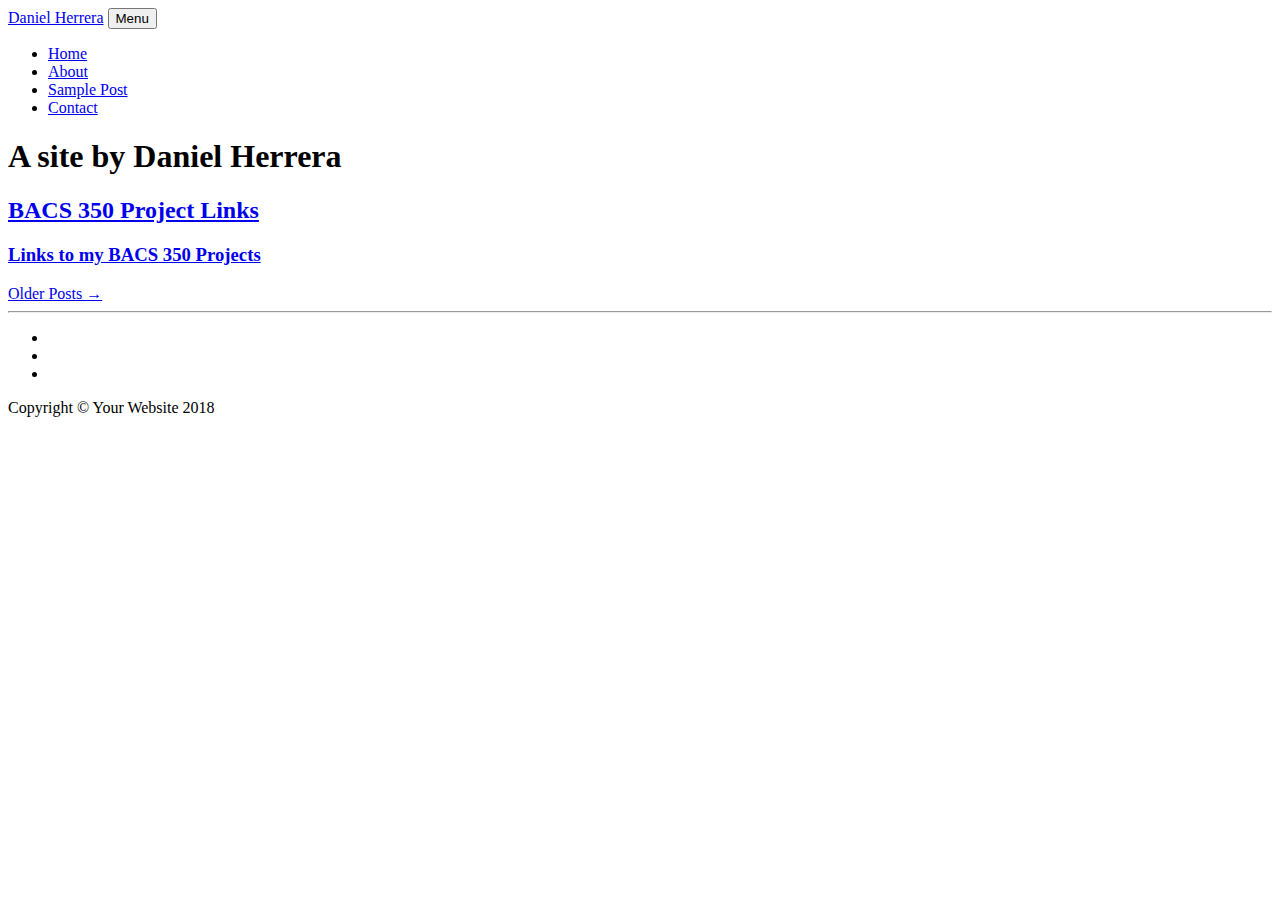
==== index.html @ 3a1d7adc "Take Marks Changes" ====
<!DOCTYPE html>
<html lang="en">

  <head>

    <meta charset="utf-8">
    <meta name="viewport" content="width=device-width, initial-scale=1, shrink-to-fit=no">
    <meta name="description" content="">
    <meta name="author" content="">

    <title>Daniel Herrera</title>

    <!-- Bootstrap core CSS -->
    <link href="vendor/bootstrap/css/bootstrap.min.css" rel="stylesheet">

    <!-- Custom fonts for this template -->
    <link href="vendor/font-awesome/css/font-awesome.min.css" rel="stylesheet" type="text/css">
    <link href='https://fonts.googleapis.com/css?family=Lora:400,700,400italic,700italic' rel='stylesheet' type='text/css'>
    <link href='https://fonts.googleapis.com/css?family=Open+Sans:300italic,400italic,600italic,700italic,800italic,400,300,600,700,800' rel='stylesheet' type='text/css'>

    <!-- Custom styles for this template -->
    <link href="css/clean-blog.min.css" rel="stylesheet">

  </head>

  <body>

    <!-- Navigation -->
    <nav class="navbar navbar-expand-lg navbar-light fixed-top" id="mainNav">
      <div class="container">
        <a class="navbar-brand" href="index.html">Daniel Herrera</a>
        <button class="navbar-toggler navbar-toggler-right" type="button" data-toggle="collapse" data-target="#navbarResponsive" aria-controls="navbarResponsive" aria-expanded="false" aria-label="Toggle navigation">
          Menu
          <i class="fa fa-bars"></i>
        </button>
        <div class="collapse navbar-collapse" id="navbarResponsive">
          <ul class="navbar-nav ml-auto">
            <li class="nav-item">
              <a class="nav-link" href="index.html">Home</a>
            </li>
            <li class="nav-item">
              <a class="nav-link" href="about.html">About</a>
            </li>
            <li class="nav-item">
              <a class="nav-link" href="post.html">Sample Post</a>
            </li>
            <li class="nav-item">
              <a class="nav-link" href="contact.html">Contact</a>
            </li>
          </ul>
        </div>
      </div>
    </nav>

    <!-- Page Header -->
    <header class="masthead" style="background-image: url('img/IMG_1035.JPG')">
      <div class="overlay"></div>
      <div class="container">
        <div class="row">
          <div class="col-lg-8 col-md-10 mx-auto">
            <div class="site-heading">
              <h1>A site by Daniel Herrera</h1>
            </div>
          </div>
        </div>
      </div>
    </header>

    <!-- Main Content -->
    <div class="container">
      <div class="row">
        <div class="col-lg-8 col-md-10 mx-auto">
          <div class="post-preview">
            <a href="/project/index.php">
              <h2 class="post-title">
                BACS 350 Project Links
              </h2>
              <h3 class="post-subtitle">
                Links to my BACS 350 Projects
              </h3>
            </a>
          </div>

          <!-- Pager -->
          <div class="clearfix">
            <a class="btn btn-primary float-right" href="#">Older Posts &rarr;</a>
          </div>
        </div>
      </div>
    </div>

    <hr>

    <!-- Footer -->
    <footer>
      <div class="container">
        <div class="row">
          <div class="col-lg-8 col-md-10 mx-auto">
            <ul class="list-inline text-center">
              <li class="list-inline-item">
                <a href="#">
                  <span class="fa-stack fa-lg">
                    <i class="fa fa-circle fa-stack-2x"></i>
                    <i class="fa fa-twitter fa-stack-1x fa-inverse"></i>
                  </span>
                </a>
              </li>
              <li class="list-inline-item">
                <a href="#">
                  <span class="fa-stack fa-lg">
                    <i class="fa fa-circle fa-stack-2x"></i>
                    <i class="fa fa-facebook fa-stack-1x fa-inverse"></i>
                  </span>
                </a>
              </li>
              <li class="list-inline-item">
                <a href="#">
                  <span class="fa-stack fa-lg">
                    <i class="fa fa-circle fa-stack-2x"></i>
                    <i class="fa fa-github fa-stack-1x fa-inverse"></i>
                  </span>
                </a>
              </li>
            </ul>
            <p class="copyright text-muted">Copyright &copy; Your Website 2018</p>
          </div>
        </div>
      </div>
    </footer>

    <!-- Bootstrap core JavaScript -->
    <script src="vendor/jquery/jquery.min.js"></script>
    <script src="vendor/bootstrap/js/bootstrap.bundle.min.js"></script>

    <!-- Custom scripts for this template -->
    <script src="js/clean-blog.min.js"></script>

  </body>

</html>
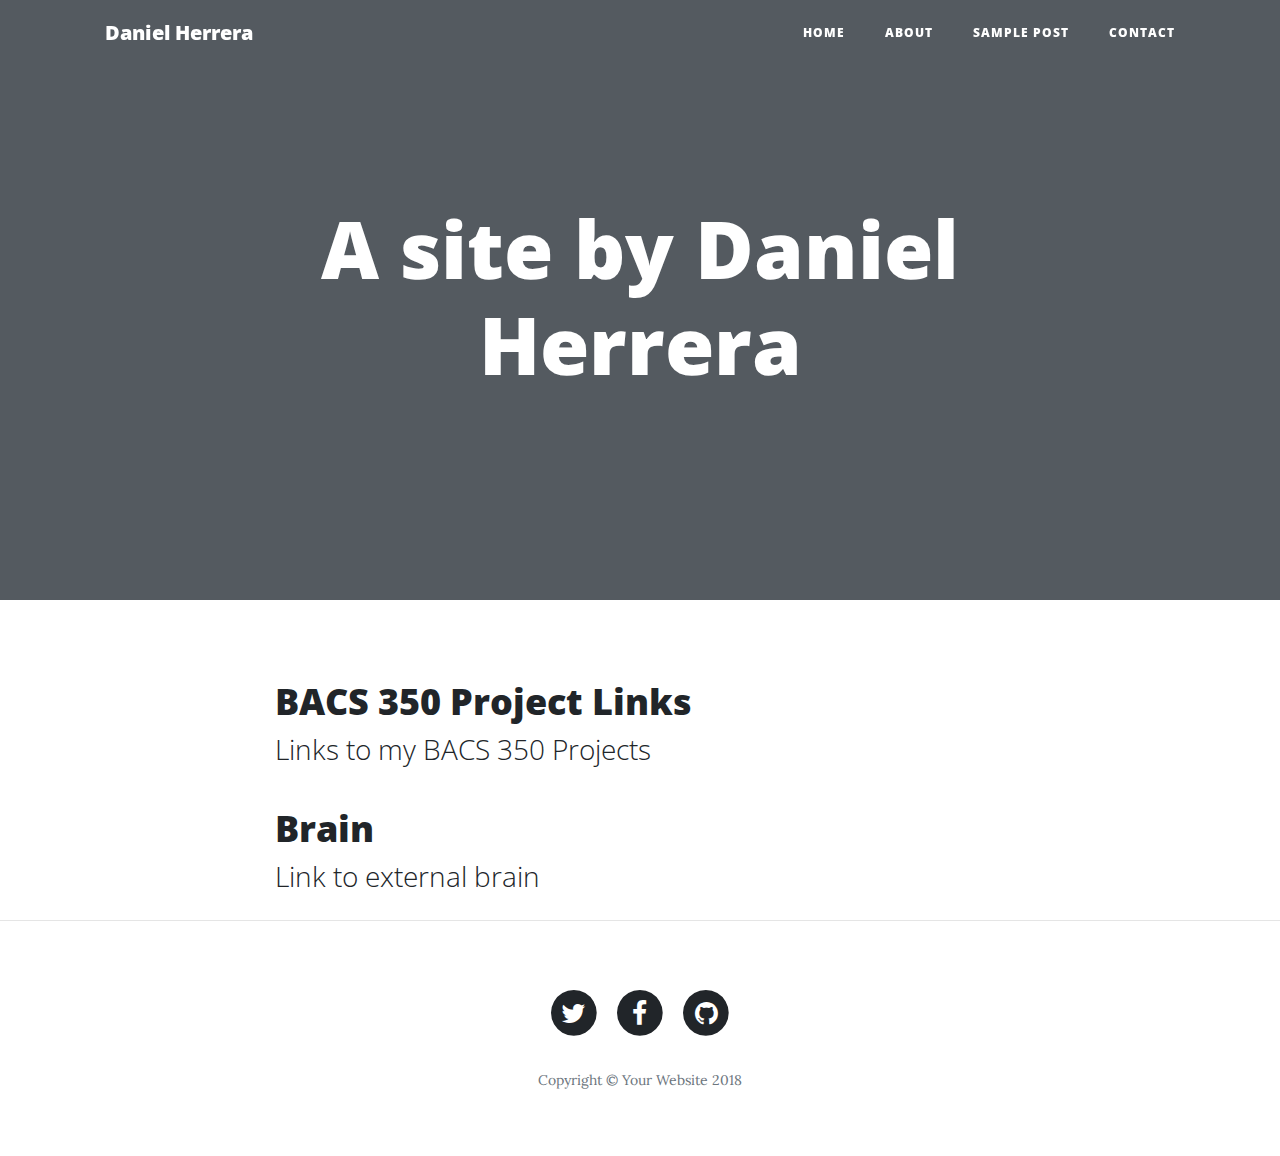
==== commit 05688fd1: "update" ====
--- a/index.html
+++ b/index.html
@@ -80,10 +80,22 @@
               </h3>
             </a>
           </div>
+        </div>
+      </div>
+    </div>
 
-          <!-- Pager -->
-          <div class="clearfix">
-            <a class="btn btn-primary float-right" href="#">Older Posts &rarr;</a>
+    <div class="container">
+      <div class="row">
+        <div class="col-lg-8 col-md-10 mx-auto">
+          <div class="post-preview">
+            <a href="/brain/index.php">
+              <h2 class="post-title">
+                Brain
+              </h2>
+              <h3 class="post-subtitle">
+                Link to external brain
+              </h3>
+            </a>
           </div>
         </div>
       </div>
--- a/css/clean-blog.min.css
+++ b/css/clean-blog.min.css
@@ -0,0 +1 @@
+body{font-size:20px;color:#212529;font-family:Lora,'Times New Roman',serif}p{line-height:1.5;margin:30px 0}p a{text-decoration:underline}h1,h2,h3,h4,h5,h6{font-weight:800;font-family:'Open Sans','Helvetica Neue',Helvetica,Arial,sans-serif}a{color:#212529;-webkit-transition:all .2s;-moz-transition:all .2s;transition:all .2s}a:focus,a:hover{color:#0085a1}blockquote{font-style:italic;color:#868e96}.section-heading{font-size:36px;font-weight:700;margin-top:60px}.caption{font-size:14px;font-style:italic;display:block;margin:0;padding:10px;text-align:center;border-bottom-right-radius:5px;border-bottom-left-radius:5px}::-moz-selection{color:#fff;background:#0085a1;text-shadow:none}::selection{color:#fff;background:#0085a1;text-shadow:none}img::selection{color:#fff;background:0 0}img::-moz-selection{color:#fff;background:0 0}#mainNav{position:absolute;border-bottom:1px solid #e9ecef;background-color:#fff;font-family:'Open Sans','Helvetica Neue',Helvetica,Arial,sans-serif}#mainNav .navbar-brand{font-weight:800;color:#343a40}#mainNav .navbar-toggler{font-size:12px;font-weight:800;padding:13px;text-transform:uppercase;color:#343a40}#mainNav .navbar-nav>li.nav-item>a{font-size:12px;font-weight:800;letter-spacing:1px;text-transform:uppercase}@media only screen and (min-width:992px){#mainNav{border-bottom:1px solid transparent;background:0 0}#mainNav .navbar-brand{padding:10px 20px;color:#fff}#mainNav .navbar-brand:focus,#mainNav .navbar-brand:hover{color:rgba(255,255,255,.8)}#mainNav .navbar-nav>li.nav-item>a{padding:10px 20px;color:#fff}#mainNav .navbar-nav>li.nav-item>a:focus,#mainNav .navbar-nav>li.nav-item>a:hover{color:rgba(255,255,255,.8)}}@media only screen and (min-width:992px){#mainNav{-webkit-transition:background-color .2s;-moz-transition:background-color .2s;transition:background-color .2s;-webkit-transform:translate3d(0,0,0);-moz-transform:translate3d(0,0,0);-ms-transform:translate3d(0,0,0);-o-transform:translate3d(0,0,0);transform:translate3d(0,0,0);-webkit-backface-visibility:hidden}#mainNav.is-fixed{position:fixed;top:-67px;-webkit-transition:-webkit-transform .2s;-moz-transition:-moz-transform .2s;transition:transform .2s;border-bottom:1px solid #fff;background-color:rgba(255,255,255,.9)}#mainNav.is-fixed .navbar-brand{color:#212529}#mainNav.is-fixed .navbar-brand:focus,#mainNav.is-fixed .navbar-brand:hover{color:#0085a1}#mainNav.is-fixed .navbar-nav>li.nav-item>a{color:#212529}#mainNav.is-fixed .navbar-nav>li.nav-item>a:focus,#mainNav.is-fixed .navbar-nav>li.nav-item>a:hover{color:#0085a1}#mainNav.is-visible{-webkit-transform:translate3d(0,100%,0);-moz-transform:translate3d(0,100%,0);-ms-transform:translate3d(0,100%,0);-o-transform:translate3d(0,100%,0);transform:translate3d(0,100%,0)}}header.masthead{margin-bottom:50px;background:no-repeat center center;background-color:#868e96;background-attachment:scroll;position:relative;-webkit-background-size:cover;-moz-background-size:cover;-o-background-size:cover;background-size:cover}header.masthead .overlay{position:absolute;top:0;left:0;height:100%;width:100%;background-color:#212529;opacity:.5}header.masthead .page-heading,header.masthead .post-heading,header.masthead .site-heading{padding:200px 0 150px;color:#fff}@media only screen and (min-width:768px){header.masthead .page-heading,header.masthead .post-heading,header.masthead .site-heading{padding:200px 0}}header.masthead .page-heading,header.masthead .site-heading{text-align:center}header.masthead .page-heading h1,header.masthead .site-heading h1{font-size:50px;margin-top:0}header.masthead .page-heading .subheading,header.masthead .site-heading .subheading{font-size:24px;font-weight:300;line-height:1.1;display:block;margin:10px 0 0;font-family:'Open Sans','Helvetica Neue',Helvetica,Arial,sans-serif}@media only screen and (min-width:768px){header.masthead .page-heading h1,header.masthead .site-heading h1{font-size:80px}}header.masthead .post-heading h1{font-size:35px}header.masthead .post-heading .meta,header.masthead .post-heading .subheading{line-height:1.1;display:block}header.masthead .post-heading .subheading{font-size:24px;font-weight:600;margin:10px 0 30px;font-family:'Open Sans','Helvetica Neue',Helvetica,Arial,sans-serif}header.masthead .post-heading .meta{font-size:20px;font-weight:300;font-style:italic;font-family:Lora,'Times New Roman',serif}header.masthead .post-heading .meta a{color:#fff}@media only screen and (min-width:768px){header.masthead .post-heading h1{font-size:55px}header.masthead .post-heading .subheading{font-size:30px}}.post-preview>a{color:#212529}.post-preview>a:focus,.post-preview>a:hover{text-decoration:none;color:#0085a1}.post-preview>a>.post-title{font-size:30px;margin-top:30px;margin-bottom:10px}.post-preview>a>.post-subtitle{font-weight:300;margin:0 0 10px}.post-preview>.post-meta{font-size:18px;font-style:italic;margin-top:0;color:#868e96}.post-preview>.post-meta>a{text-decoration:none;color:#212529}.post-preview>.post-meta>a:focus,.post-preview>.post-meta>a:hover{text-decoration:underline;color:#0085a1}@media only screen and (min-width:768px){.post-preview>a>.post-title{font-size:36px}}.floating-label-form-group{font-size:14px;position:relative;margin-bottom:0;padding-bottom:.5em;border-bottom:1px solid #dee2e6}.floating-label-form-group input,.floating-label-form-group textarea{font-size:1.5em;position:relative;z-index:1;padding:0;resize:none;border:none;border-radius:0;background:0 0;box-shadow:none!important;font-family:Lora,'Times New Roman',serif}.floating-label-form-group input::-webkit-input-placeholder,.floating-label-form-group textarea::-webkit-input-placeholder{color:#868e96;font-family:Lora,'Times New Roman',serif}.floating-label-form-group label{font-size:.85em;line-height:1.764705882em;position:relative;z-index:0;top:2em;display:block;margin:0;-webkit-transition:top .3s ease,opacity .3s ease;-moz-transition:top .3s ease,opacity .3s ease;-ms-transition:top .3s ease,opacity .3s ease;transition:top .3s ease,opacity .3s ease;vertical-align:middle;vertical-align:baseline;opacity:0}.floating-label-form-group .help-block{margin:15px 0}.floating-label-form-group-with-value label{top:0;opacity:1}.floating-label-form-group-with-focus label{color:#0085a1}form .form-group:first-child .floating-label-form-group{border-top:1px solid #dee2e6}footer{padding:50px 0 65px}footer .list-inline{margin:0;padding:0}footer .copyright{font-size:14px;margin-bottom:0;text-align:center}.btn{font-size:14px;font-weight:800;padding:15px 25px;letter-spacing:1px;text-transform:uppercase;border-radius:0;font-family:'Open Sans','Helvetica Neue',Helvetica,Arial,sans-serif}.btn-primary{background-color:#0085a1;border-color:#0085a1}.btn-primary:active,.btn-primary:focus,.btn-primary:hover{color:#fff;background-color:#00657b!important;border-color:#00657b!important}.btn-lg{font-size:16px;padding:25px 35px}